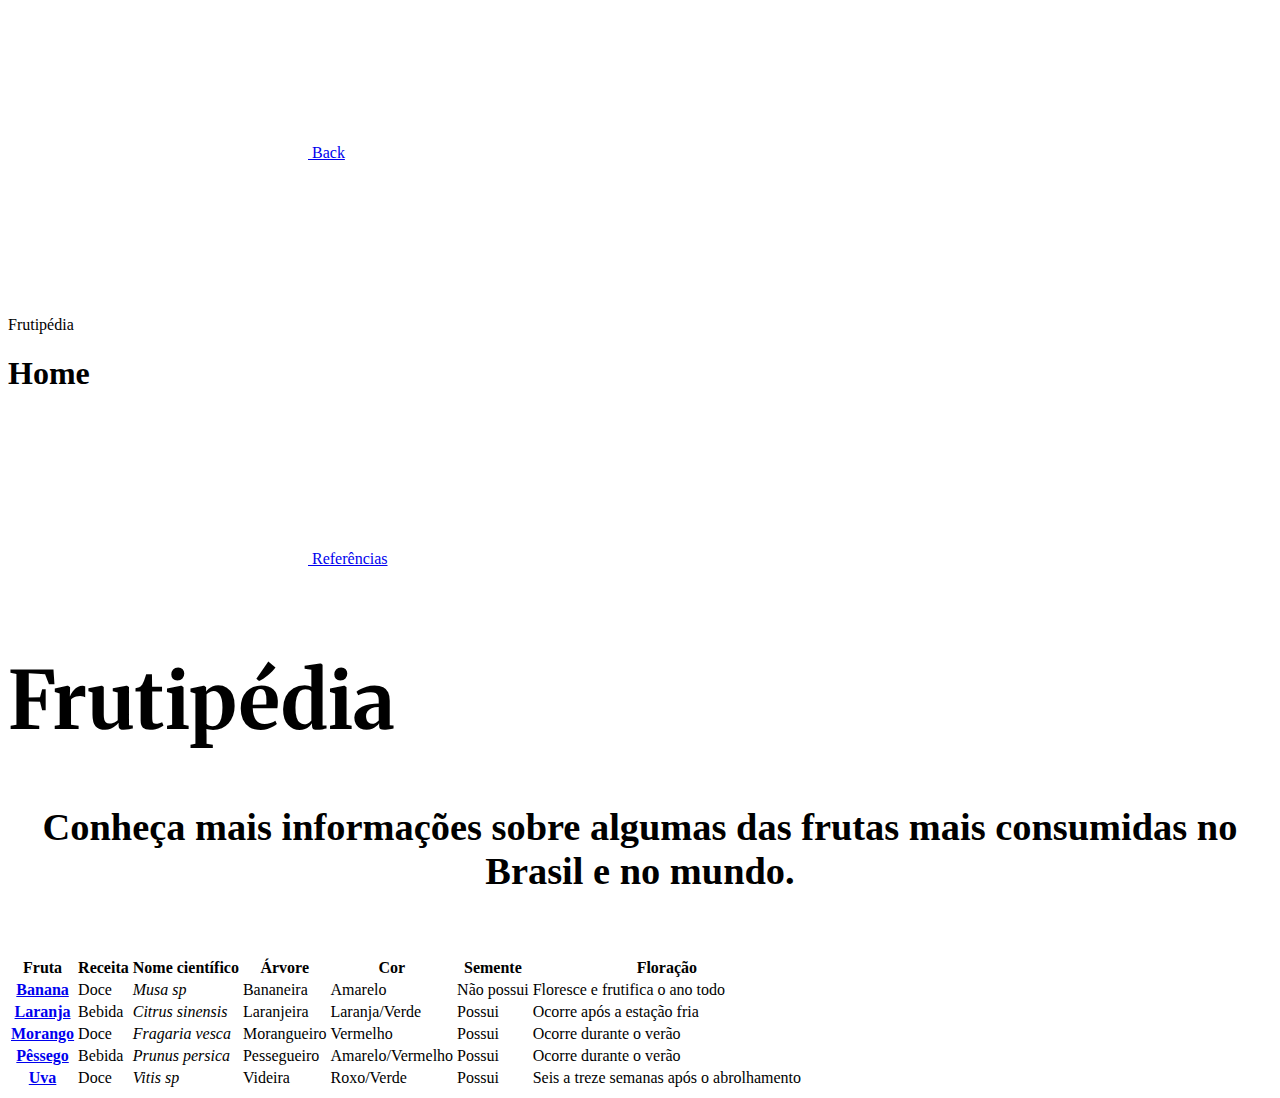
==== index.html @ deb170f5 "Adicionando página de detalhes de Pêssego" ====
<!DOCTYPE html>
<html lang="pt-br">
<head>
    <meta charset="UTF-8">
    <meta http-equiv="X-UA-Compatible" content="IE=edge">
    <meta name="viewport" content="width=device-width, initial-scale=1.0">
    <title>Desafio Técnico</title>
    <link rel="stylesheet" href="salesforce-lightning-design-system-2.16.2\assets\styles\salesforce-lightning-design-system.min.css">
    <link rel="stylesheet" href="style.css">
</head>
<body>
    <div class="slds-builder-header_container">
        <header class="slds-builder-header">
            <!--Back button-->
            <!--salesforce-lightning-design-system-2.16.2/assets/icons/utility-sprite/svg/symbols.svg#back-->            
            <!--Mudar ícone na página de detalhes-->
            <div class="slds-builder-header__item">
                <a href="#" class="slds-builder-header__item-action" title="Home">
                    <!--Mudar title-->
                    <span class="slds-icon_container slds-icon-utility-back slds-current-color">
                        <svg class="slds-icon slds-icon_x-small" aria-hidden="true">
                            <use xlink:href="salesforce-lightning-design-system-2.16.2/assets/icons/utility-sprite/svg/symbols.svg#home"></use>
                        </svg>
                        <span class="slds-assistive-text">Back</span>
                    </span>
                </a>
            </div>
            <!--App Name-->
            <div class="slds-builder-header__item">
                <div class="slds-builder-header__item-label slds-media slds-media_center">
                    <div class="slds-media__figure">
                        <span class="slds-icon_container slds-icon-utility-builder slds-current-color">
                            <svg class="slds-icon slds-icon_x-small" aria-hidden="true">
                                <use xlink:href="/salesforce-lightning-design-system-2.16.2/assets/icons/utility-sprite/svg/symbols.svg#builder"></use>
                            </svg>
                        </span>
                    </div>
                    <div class="slds-media__body">Frutipédia</div>
                </div>
            </div>
            <!--Localização-->
            <!--Mudar dependendo de qual página está-->
            <div class="slds-builder-header__item slds-has-flexi-truncate">
                <h1 class="slds-builder-header__item-label">
                    <span class="slds-truncate" title="Página atual">Home</span>
                </h1>
            </div>
            <!--Referências-->
            <div class="slds-builder-header__item slds-builder-header__utilities">
                <div class="slds-builder-header__utilities-item">
                    <a href="#" class="slds-builder-header__item-action slds-media slds-media_center">
                        <span class="slds-media__figure">
                            <span class="slds-icon_container slds-icon-utility-settings slds-current-color">
                                <svg class="slds-icon slds-icon_x-small" aria-hidden="true">
                                    <!--Mudar ícone-->
                                    <use xlink:href="salesforce-lightning-design-system-2.16.2/assets/icons/utility-sprite/svg/symbols.svg#help"></use>
                                </svg>
                            </span>
                        </span>
                        <span class="slds-media__body">
                            <span class="slds-truncate" title="Referências">Referências</span>
                        </span>
                    </a>
                </div>
            </div>
        </header>
    </div>
    
    

    <main>
        <h1 class="slds-align_absolute-center slds-m-bottom_medium titulo">Frutipédia</h1>
        <h2 class="subtitulo">Conheça mais informações sobre algumas das frutas mais consumidas no Brasil e no mundo.</h2>
        <table class="slds-table slds-table_cell-buffer slds-table_bordered"
            aria-label="Tabela de frutas, classificação de cada receita e respectivos nomes científicos">
            <thead>
                <tr class="slds-line-height_reset">
                    <th class="" scope="col">
                        <div class="slds-truncate" title="Fruta">Fruta</div>
                    </th>
                    <th class="" scope="col">
                        <div class="slds-truncate" title="Receita">Receita</div>
                    </th>
                    <th class="" scope="col">
                        <div class="slds-truncate" title="Nome científico">Nome científico</div>
                    </th>
                    <th class="" scope="col">
                        <div class="slds-truncate" title="Árvore">Árvore</div>
                    </th>
                    <th class="" scope="col">
                        <div class="slds-truncate" title="Cor">Cor</div>
                    </th>
                    <th class="" scope="col">
                        <div class="slds-truncate" title="Semente">Semente</div>
                    </th>
                    <th class="" scope="col">
                        <div class="slds-truncate" title="Floração">Floração</div>
                    </th>
                </tr>
            </thead>
            <tbody>
                <!--Banana-->
                <tr class="slds-hint-parent">
                    <th data-label="Fruta" scope="row">
                        <div class="slds-truncate" title="Banana">
                            <a href="detalhes-banana.html" tabindex="-1">Banana</a>
                        </div>
                    </th>
                    <td data-label="Receita">
                        <div class="slds-truncate" title="Doce">Doce</div>
                    </td>
                    <td data-label="Nome científico">
                        <div class="slds-truncate italico" title="Musa sp">Musa sp</div>
                    </td>
                    <td data-label="Árvore">
                        <div class="slds-truncate" title="Bananeira">Bananeira</div>
                    </td>
                    <td data-label="Cor">
                        <div class="slds-truncate" title="Amarelo">Amarelo</div>
                    </td>
                    <td data-label="Semente">
                        <div class="slds-truncate" title="Não possui">Não possui</div>
                    </td>
                    <td data-label="Semente">
                        <div class="slds-truncate" title="Floresce e frutifica o ano todo">Floresce e frutifica o ano todo</div>
                    </td>
                </tr>
                <!--Laranja-->
                <tr class="slds-hint-parent">
                    <th data-label="Fruta" scope="row">
                        <div class="slds-truncate" title="Laranja">
                            <a href="/detalhes-laranja.html" tabindex="-1">Laranja</a>
                        </div>
                    </th>
                    <td data-label="Receita">
                        <div class="slds-truncate" title="Bebida">Bebida</div>
                    </td>
                    <td data-label="Nome científico">
                        <div class="slds-truncate italico" title="Citrus sinensis">Citrus sinensis</div>
                    </td>
                    <td data-label="Árvore">
                        <div class="slds-truncate" title="Laranjeira">Laranjeira</div>
                    </td>
                    <td data-label="Cor">
                        <div class="slds-truncate" title="Laranja/Verde">Laranja/Verde</div>
                    </td>
                    <td data-label="Semente">
                        <div class="slds-truncate" title="Possui">Possui</div>
                    </td>
                    <td data-label="Floração">
                        <div class="slds-truncate" title="Ocorre após a estação fria">Ocorre após a estação fria</div>
                    </td>
                </tr>
                <!--Morango-->
                <tr class="slds-hint-parent">
                    <th data-label="Fruta" scope="row">
                        <div class="slds-truncate" title="Morango">
                            <a href="/detalhes-morango.html" tabindex="-1">Morango</a>
                        </div>
                    </th>
                    <td data-label="Receita">
                        <div class="slds-truncate" title="Doce">Doce</div>
                    </td>
                    <td data-label="Nome científico">
                        <div class="slds-truncate italico" title="Fragaria vesca">Fragaria vesca</div>
                    </td>
                    <td data-label="Árvore">
                        <div class="slds-truncate" title="Morangueiro">Morangueiro</div>
                    </td>
                    <td data-label="Cor">
                        <div class="slds-truncate" title="Vermelho">Vermelho</div>
                    </td>
                    <td data-label="Semente">
                        <div class="slds-truncate" title="Possui">Possui</div>
                    </td>
                    <td data-label="Floração">
                        <div class="slds-truncate" title="Ocorre durante o verão">Ocorre durante o verão</div>
                    </td>
                </tr>
                <!--Pêssego-->
                <tr class="slds-hint-parent">
                    <th data-label="Fruta" scope="row">
                        <div class="slds-truncate" title="Pêssego">
                            <a href="/detalhes-pessego.html" tabindex="-1">Pêssego</a>
                        </div>
                    </th>
                    <td data-label="Receita">
                        <div class="slds-truncate" title="Bebida">Bebida</div>
                    </td>
                    <td data-label="Nome científico">
                        <div class="slds-truncate italico" title="Prunus persica">Prunus persica</div>
                    </td>
                    <td data-label="Árvore">
                        <div class="slds-truncate" title="Pessegueiro">Pessegueiro</div>
                    </td>
                    <td data-label="Cor">
                        <div class="slds-truncate" title="Amarelo/Vermelho">Amarelo/Vermelho</div>
                    </td>
                    <td data-label="Semente">
                        <div class="slds-truncate" title="Possui">Possui</div>
                    </td>
                    <td data-label="Floração">
                        <div class="slds-truncate" title="Ocorre durante o verão">Ocorre durante o verão</div>
                    </td>
                </tr>
                <!--Uva-->
                <tr class="slds-hint-parent">
                    <th data-label="Fruta" scope="row">
                        <div class="slds-truncate" title="Uva">
                            <a href="#" tabindex="-1">Uva</a>
                        </div>
                    </th>
                    <td data-label="Receita">
                        <div class="slds-truncate" title="Doce">Doce</div>
                    </td>
                    <td data-label="Nome científico">
                        <div class="slds-truncate italico" title="Vitis sp">Vitis sp</div>
                    </td>
                    <td data-label="Árvore">
                        <div class="slds-truncate" title="Videira">Videira</div>
                    </td>
                    <td data-label="Cor">
                        <div class="slds-truncate" title="Roxo/Verde">Roxo/Verde</div>
                    </td>
                    <td data-label="Semente">
                        <div class="slds-truncate" title="Possui">Possui</div>
                    </td>
                    <td data-label="Floração">
                        <div class="slds-truncate" title="Seis a treze semanas após o abrolhamento">Seis a treze semanas após o abrolhamento</div>
                    </td>
                </tr>
            </tbody>
        </table>
    </main>
</body>
</html>
---- style.css ----
@import url('https://fonts.googleapis.com/css2?family=Merriweather&display=swap');

.titulo {
    font-family: 'Merriweather', serif;
    font-size: 5rem;
    margin-top: 6.5%;
}

.subtitulo {
    font-size: 2.4rem;
    text-align: center;
    margin: 3% 0 5%;
}

.italico {
    font-style: italic;
}

.grid-container-main {
    width: 90%;
    margin: 5% auto 0;
    grid-row-gap: 20px;
    grid-column-gap: 10px;
}

.grid-item {
    background-color: #FFB433; 
    border-radius: 4px;
}

.titulo-detalhes {
    font-size: 3rem;
    display: inline-block;
}

.grid-title {
    padding: 10px 20px;
}

.slds-col h2 {
    font-weight: bold;
}

.grid-container-item {
    grid-row-gap: 20px;
    font-size: 1.2rem;
}

.sub-grid-item {
    padding: 20px;
}

.sub-grid-item h2 {
    margin: 0 0 10px;
}

.imagem-detalhes, .sub-grid-item p {
    display: inline-block;
}

.imagem-detalhes {
    height: 335px;
    border: 2px solid black;
}
.receita-detalhes {
    line-height: 1.7rem;
    padding: 20px;
    font-size: 1.2rem;
}

.header-lista-receita {
    margin-top: 20px;
}

.grid-container-item-table {
    grid-row-gap: 27px;
    font-size: 1.01rem;
}

@media only screen and (max-width: 768px) {
    .grid-container-main {
        width: 100%;
        margin: 8% auto 0;
        justify-content: center;
    }
}
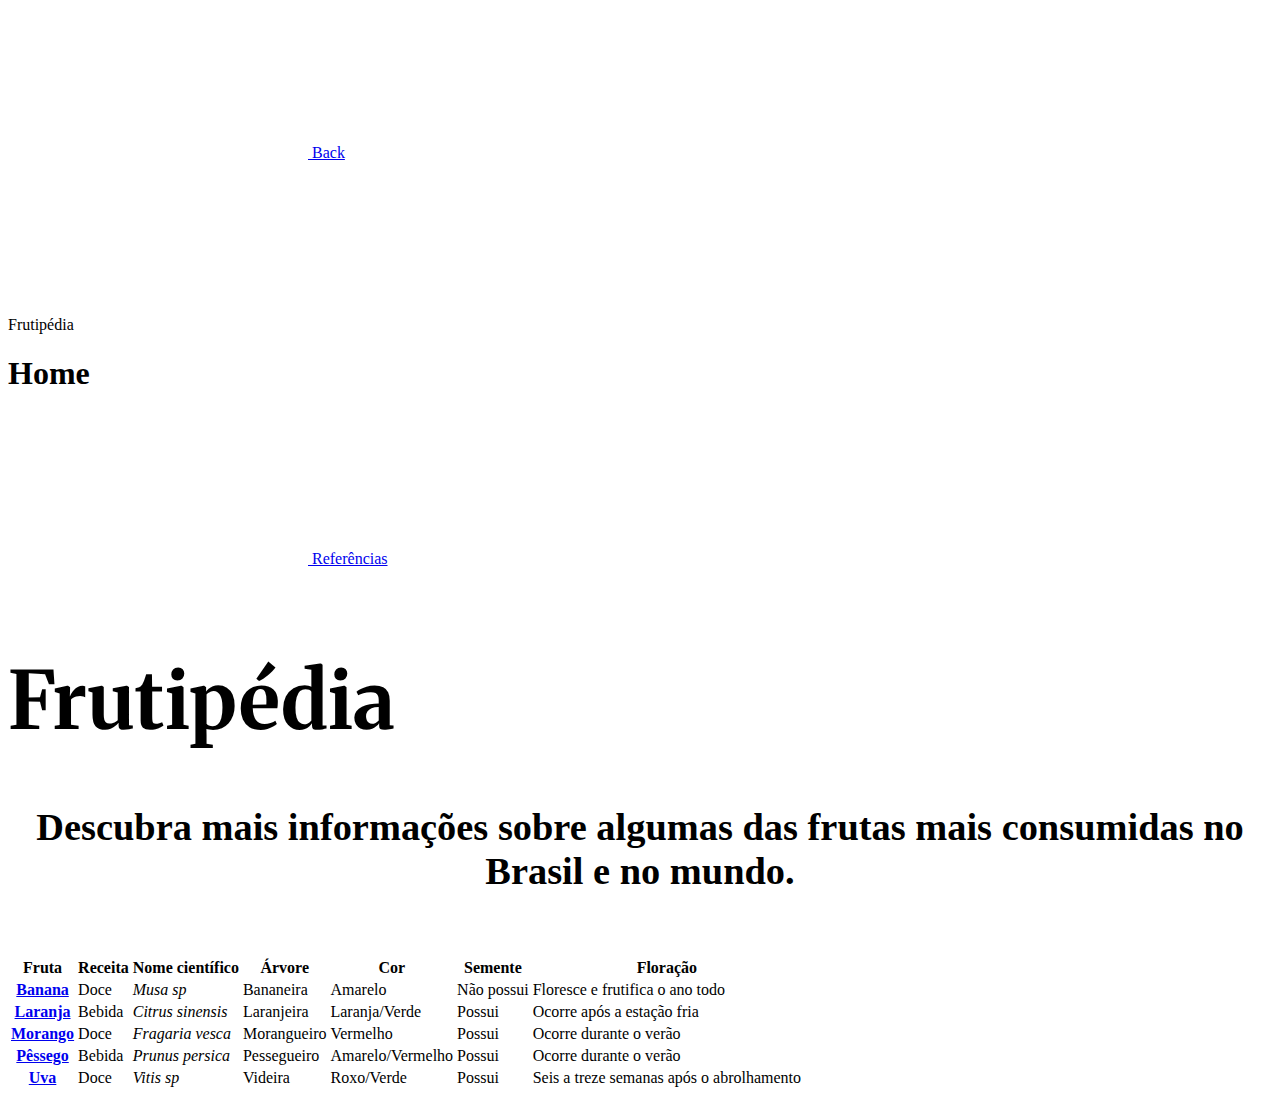
==== commit 3a3006e5: "Melhorando responsividade" ====
--- a/index.html
+++ b/index.html
@@ -70,7 +70,7 @@
 
     <main>
         <h1 class="slds-align_absolute-center slds-m-bottom_medium titulo">Frutipédia</h1>
-        <h2 class="subtitulo">Conheça mais informações sobre algumas das frutas mais consumidas no Brasil e no mundo.</h2>
+        <h2 class="subtitulo">Descubra mais informações sobre algumas das frutas mais consumidas no Brasil e no mundo.</h2>
         <table class="slds-table slds-table_cell-buffer slds-table_bordered"
             aria-label="Tabela de frutas, classificação de cada receita e respectivos nomes científicos">
             <thead>
@@ -207,7 +207,7 @@
                 <tr class="slds-hint-parent">
                     <th data-label="Fruta" scope="row">
                         <div class="slds-truncate" title="Uva">
-                            <a href="#" tabindex="-1">Uva</a>
+                            <a href="/detalhes-uva.html" tabindex="-1">Uva</a>
                         </div>
                     </th>
                     <td data-label="Receita">
--- a/style.css
+++ b/style.css
@@ -24,7 +24,7 @@
 }
 
 .grid-item {
-    background-color: #FFB433; 
+    background-color: #BADDFF; 
     border-radius: 4px;
 }
 
@@ -60,8 +60,16 @@
 
 .imagem-detalhes {
     height: 335px;
-    border: 2px solid black;
 }
+
+.grid-image-align {
+    margin: 0 auto;
+}
+
+.imagem-largura {
+    width: 360px;
+}
+
 .receita-detalhes {
     line-height: 1.7rem;
     padding: 20px;
@@ -78,9 +86,17 @@
 }
 
 @media only screen and (max-width: 768px) {
+    .titulo {
+        font-size: 3rem;
+        margin-top: 13%;
+    }
+
+    .subtitulo {
+        font-size: 1.5rem;
+    }
+        
     .grid-container-main {
         width: 100%;
         margin: 8% auto 0;
         justify-content: center;
-    }
-}+    }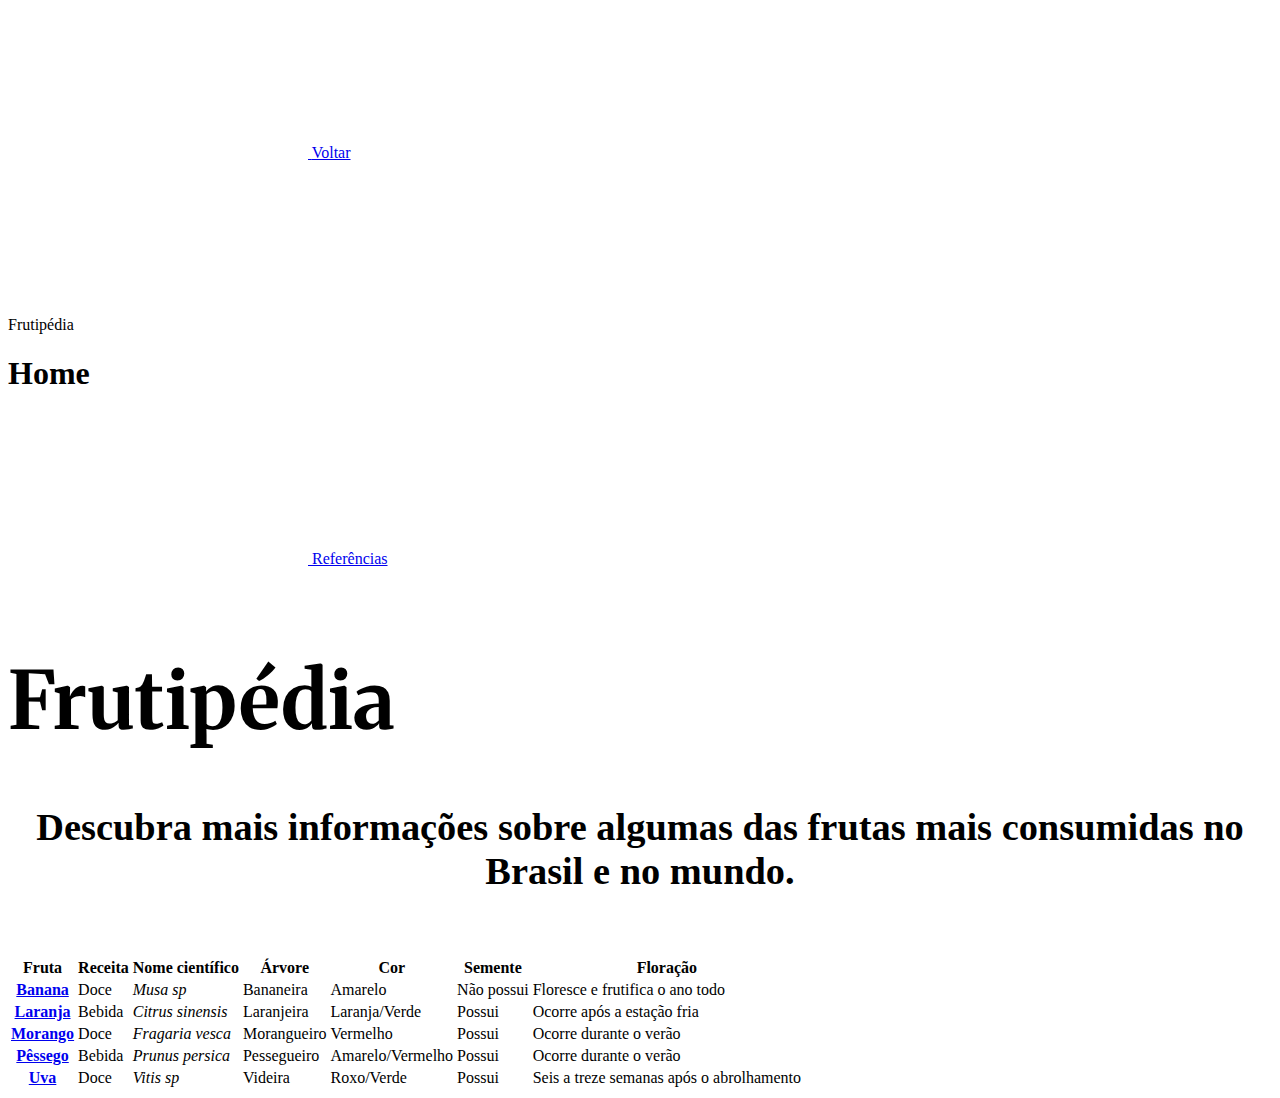
==== commit 4989f796: "Criando página de referências" ====
--- a/index.html
+++ b/index.html
@@ -21,7 +21,7 @@
                         <svg class="slds-icon slds-icon_x-small" aria-hidden="true">
                             <use xlink:href="salesforce-lightning-design-system-2.16.2/assets/icons/utility-sprite/svg/symbols.svg#home"></use>
                         </svg>
-                        <span class="slds-assistive-text">Back</span>
+                        <span class="slds-assistive-text">Voltar</span>
                     </span>
                 </a>
             </div>
@@ -48,12 +48,12 @@
             <!--Referências-->
             <div class="slds-builder-header__item slds-builder-header__utilities">
                 <div class="slds-builder-header__utilities-item">
-                    <a href="#" class="slds-builder-header__item-action slds-media slds-media_center">
+                    <a href="/referencias.html" class="slds-builder-header__item-action slds-media slds-media_center">
                         <span class="slds-media__figure">
                             <span class="slds-icon_container slds-icon-utility-settings slds-current-color">
                                 <svg class="slds-icon slds-icon_x-small" aria-hidden="true">
                                     <!--Mudar ícone-->
-                                    <use xlink:href="salesforce-lightning-design-system-2.16.2/assets/icons/utility-sprite/svg/symbols.svg#help"></use>
+                                    <use xlink:href="salesforce-lightning-design-system-2.16.2/assets/icons/utility-sprite/svg/symbols.svg#notebook"></use>
                                 </svg>
                             </span>
                         </span>
--- a/style.css
+++ b/style.css
@@ -85,6 +85,21 @@
     font-size: 1.01rem;
 }
 
+.referencias-titulo {
+    font-size: 5rem;
+    margin-top: 6.5%;
+}
+
+.referencias-container {
+    padding: 2rem;
+    line-height: 1.8rem;
+}
+
+.referencias-container h2 {
+    margin: 0 0 1.5rem;
+    font-weight: bold;
+}
+
 @media only screen and (max-width: 768px) {
     .titulo {
         font-size: 3rem;
@@ -99,4 +114,5 @@
         width: 100%;
         margin: 8% auto 0;
         justify-content: center;
-    }+    }
+}